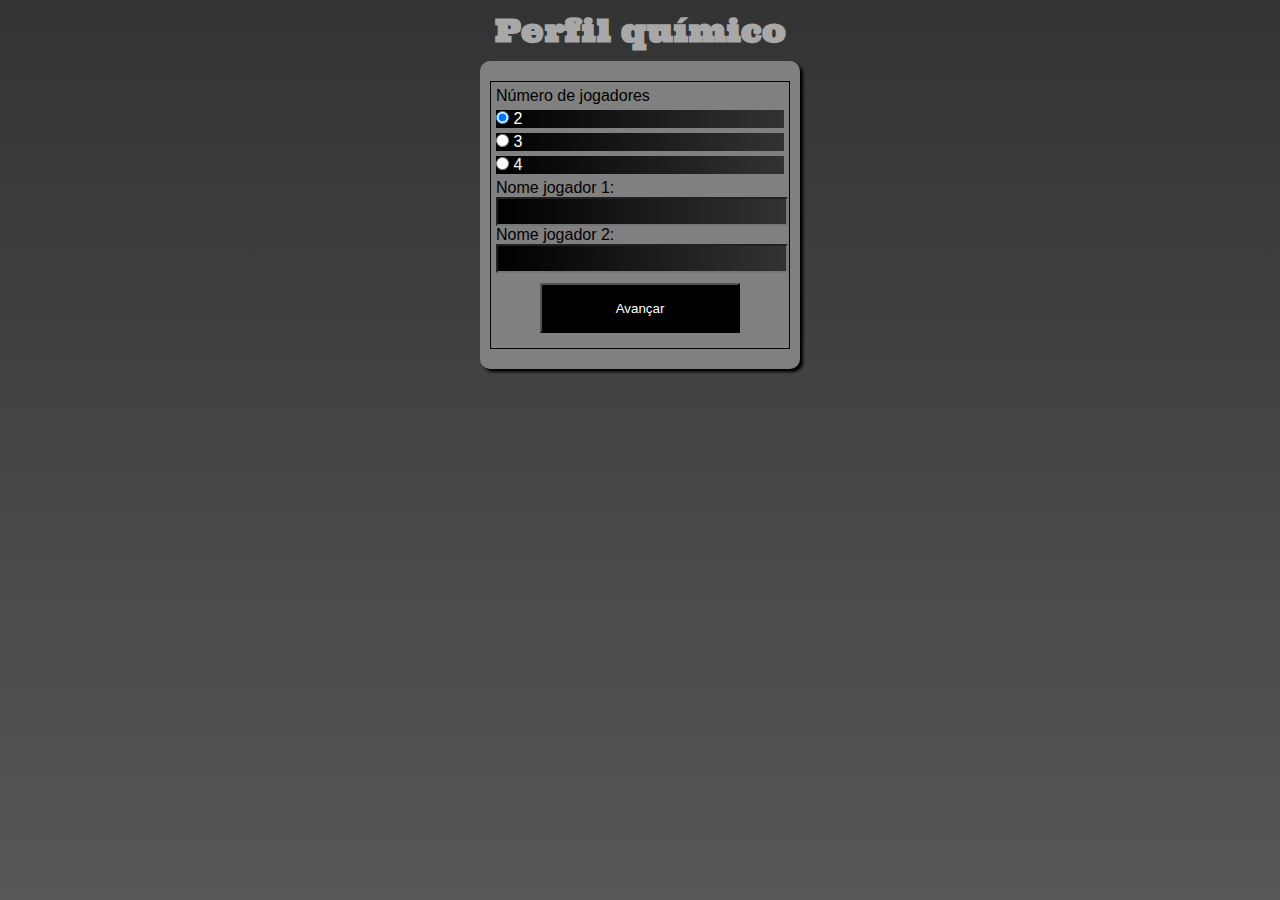
==== index.html @ a517911b "Initial commit" ====
<!DOCTYPE html>
<html lang="pt-BR">
<head>
    <meta charset="UTF-8">
    <meta name="viewport" content="width=device-width, initial-scale=1.0">
    <title>Perfil químico</title>
    <link rel="stylesheet" href="assets/css/style.css">
    <link rel="stylesheet" href="assets/css/media-queries.css">
</head>
<body>
    <h1>Perfil químico</h1>
    <section id="questoes">
        <form action="jogo.html">
            <p>Número de jogadores</p>
            <p class="p-black">
                <input type="radio" name="numero-jogadores" id="dois-jogadores" checked> 
                <label for="dois-jogadores">2</label>
            </p >
            <p class="p-black">
                <input type="radio" name="numero-jogadores" id="tres-jogadores"> 
                <label for="tres-jogadores">3</label>
            </p>
            <p class="p-black">
                <input type="radio" name="numero-jogadores" id="quatro-jogadores"> 
                <label for="quatro-jogadores">4</label>
            </p>
            <div id="nome-jogadores">
                <p>
                    <label for="jogador-um">Nome jogador 1:</label><br>
                    <input type="text" name="jogador-um" id="jogador-um">
                </p>
                <p>
                    <label for="jogador-dois">Nome jogador 2:</label><br>
                    <input type="text" name="jogador-dois" id="jogador-dois">
                </p>
                <p id="player3">
                    <label for="jogador-tres">Nome jogador 3:</label><br>
                    <input type="text" name="jogador-tres" id="jogador-tres">
                </p>
                <p id="player4">
                    <label for="jogador-quatro">Nome jogador 4:</label><br>
                    <input type="text" name="jogador-quatro" id="jogador-quatro">
                </p>
                <input type="submit" value="Avançar" id="avancar">
            </div>
        </form>
        

    </section>

    <script src="assets/js/main.js"></script>
</html>
---- assets/css/style.css ----
@charset "UTF-8"; 
/*mobile*/

@import url('https://fonts.googleapis.com/css2?family=Sriracha&family=Ultra&display=swap');

:root {
    --cor-1: #000000; 
    --cor-2: #333333;
    --cor-3: #575757;
    --cor-4: #808080;
    --cor-5: #A8A8A8; 
    --fonte-principal: Arial, Helvetica, sans-serif;
    --fonte-titulos: 'Ultra'; 
}




* {
    margin: 0px;
    padding: 0px;
}

body {
    background-image: linear-gradient(to bottom, var(--cor-2), var(--cor-3));
    background-repeat: no-repeat;
    background-attachment: fixed;
    background-size: cover;
    
    font-family: var(--fonte-principal);
    color: white;
    
}

h1 {
    font-family: var(--fonte-titulos);
    margin: 10px;
    text-align: center;
    color: var(--cor-5);
}

section#questoes {
    background-color: var(--cor-4);
    padding: 20px 10px;
    border-radius: 10px;
    width: 300px;
    margin: auto;
    box-shadow: 3px 3px 3px black;
}

section form {
    border: 1px solid black;
    padding: 5px;
}

section form p {
    color: black;
}

section form p.p-black{
    background-image: linear-gradient(to right, var(--cor-1), var(--cor-2));
    margin: 5px 0px;
    color: white;
}


section div#nome-jogadores p label  {
    color: var(--cor-1);
}

section div#nome-jogadores p input[type='text'] {
   background-image: linear-gradient(to right, var(--cor-1), var(--cor-2));
   color: white;

   width: 100%;
   height: 25px;
}

section div#nome-jogadores p input[type='text']:hover {
    transform: scale(1.05);
    transition: transform 0.3s ease;
}

section div #player3, section div #player4 {
    display: none;
} 

section div#nome-jogadores input[type='submit'] {
    display: block;
    margin: auto;
    margin-bottom: 10px;
    margin-top: 10px;
    width: 200px;
    height: 50px;

    color: white;
    background-color: var(--cor-1);
    
}

section div#nome-jogadores input[type='submit']:hover {
    transform: scale(1.2);
    transition: transform 0.3s ease;
}
---- assets/css/media-queries.css ----
@charset "UTF-8";

@media screen and (min-width: 481px) {
    /*Ipad tablet */
}
@media screen and (min-width: 1025px) {
    /*Desktops, telas grandes */
}
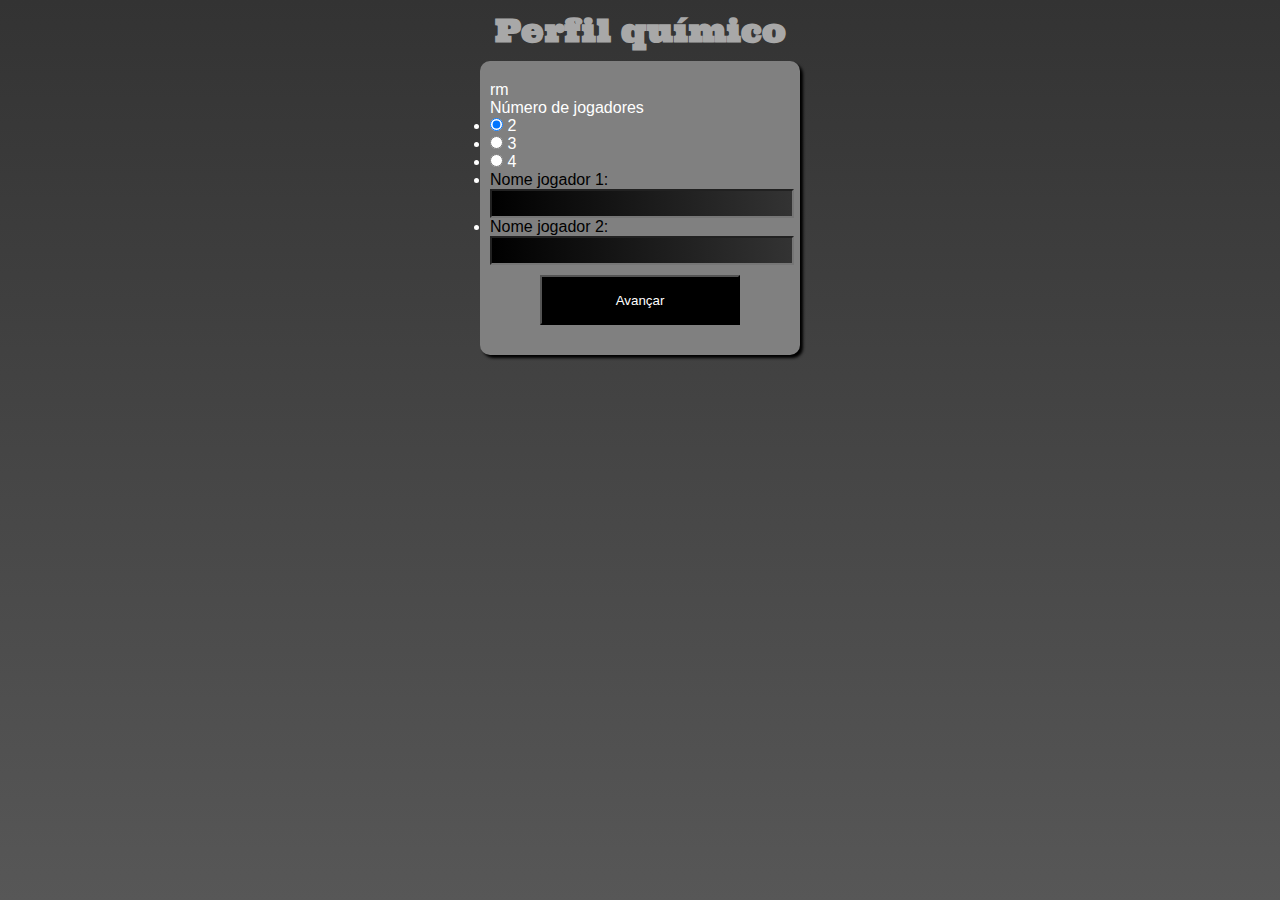
==== commit 3830a775: "1.1.1" ====
--- a/index.html
+++ b/index.html
@@ -1,52 +1,75 @@
 <!DOCTYPE html>
 <html lang="pt-BR">
-<head>
-    <meta charset="UTF-8">
-    <meta name="viewport" content="width=device-width, initial-scale=1.0">
-    <title>Perfil químico</title>
-    <link rel="stylesheet" href="assets/css/style.css">
-    <link rel="stylesheet" href="assets/css/media-queries.css">
-</head>
-<body>
-    <h1>Perfil químico</h1>
-    <section id="questoes">
-        <form action="jogo.html">
-            <p>Número de jogadores</p>
-            <p class="p-black">
-                <input type="radio" name="numero-jogadores" id="dois-jogadores" checked> 
-                <label for="dois-jogadores">2</label>
-            </p >
-            <p class="p-black">
-                <input type="radio" name="numero-jogadores" id="tres-jogadores"> 
-                <label for="tres-jogadores">3</label>
-            </p>
-            <p class="p-black">
-                <input type="radio" name="numero-jogadores" id="quatro-jogadores"> 
-                <label for="quatro-jogadores">4</label>
-            </p>
-            <div id="nome-jogadores">
-                <p>
-                    <label for="jogador-um">Nome jogador 1:</label><br>
-                    <input type="text" name="jogador-um" id="jogador-um">
-                </p>
-                <p>
-                    <label for="jogador-dois">Nome jogador 2:</label><br>
-                    <input type="text" name="jogador-dois" id="jogador-dois">
-                </p>
-                <p id="player3">
-                    <label for="jogador-tres">Nome jogador 3:</label><br>
-                    <input type="text" name="jogador-tres" id="jogador-tres">
-                </p>
-                <p id="player4">
-                    <label for="jogador-quatro">Nome jogador 4:</label><br>
-                    <input type="text" name="jogador-quatro" id="jogador-quatro">
-                </p>
-                <input type="submit" value="Avançar" id="avancar">
-            </div>
-        </form>
-        
+    <head>
+        <meta charset="UTF-8" />
+        <meta name="viewport" content="width=device-width, initial-scale=1.0" />
+        <title>Perfil químico</title>
+        <link rel="stylesheet" href="css/style.css" />
+        <link rel="stylesheet" href="css/media-queries.css" />
+    </head>
+    <body>
+        <h1>Perfil químico</h1>
+        <section id="questoes">
+            <fo action="jogo.html">
+              rm  <p>Número de jogadores</p>
+                <ul>
+                    <li class="p-black">
+                        <input
+                            type="radio"
+                            name="numero-jogadores"
+                            id="dois-jogadores"
+                            checked
+                        />
+                        <label for="dois-jogadores">2</label>
+                    </li>
+                    <li class="p-black">
+                        <input
+                            type="radio"
+                            name="numero-jogadores"
+                            id="tres-jogadores"
+                        />
+                        <label for="tres-jogadores">3</label>
+                    </li>
+                    <li class="p-black">
+                        <input
+                            type="radio"
+                            name="numero-jogadores"
+                            id="quatro-jogadores"
+                        />
+                        <label for="quatro-jogadores">4</label>
+                    </li>
+                </ul>
 
-    </section>
+                <ul id="nome-jogadores">
+                    <li>
+                        <label class="nome-jogador-texto" for="jogador-1"
+                            >Nome jogador 1:</label
+                        ><br />
+                        <input type="text" name="jogador-1" id="jogador-1" />
+                    </li>
+                    <li>
+                        <label class="nome-jogador-texto" for="jogador-2"
+                            >Nome jogador 2:</label
+                        ><br />
+                        <input type="text" name="jogador-2" id="jogador-2" />
+                    </li>
+                    <!-- <li id="player3">
+                        <label class="nome-jogador-texto" for="jogador-3"
+                            >Nome jogador 3:</label
+                        ><br />
+                        <input type="text" name="jogador-3" id="jogador-3" />
+                    </li>
+                    <li id="player4">
+                        <label class="nome-jogador-texto" for="jogador-4"
+                            >Nome jogador 4:</label
+                        ><br />
+                        <input type="text" name="jogador-4" id="jogador-4" />
+                    </li> -->
+                </ul>
+                <button type="submit" id="avancar">Avançar</button>
+            </form>
+        </section>
 
-    <script src="assets/js/main.js"></script>
-</html>+        <script src="js/main.js"></script>
+    </body>
+</html>
--- a/css/style.css
+++ b/css/style.css
@@ -0,0 +1,99 @@
+@charset "UTF-8";
+/*mobile*/
+
+@import url("https://fonts.googleapis.com/css2?family=Sriracha&family=Ultra&display=swap");
+
+:root {
+    --cor-1: #000000;
+    --cor-2: #333333;
+    --cor-3: #575757;
+    --cor-4: #808080;
+    --cor-5: #a8a8a8;
+    --fonte-principal: Arial, Helvetica, sans-serif;
+    --fonte-titulos: "Ultra";
+}
+
+* {
+    margin: 0px;
+    padding: 0px;
+}
+
+body {
+    background-image: linear-gradient(to bottom, var(--cor-2), var(--cor-3));
+    background-repeat: no-repeat;
+    background-attachment: fixed;
+    background-size: cover;
+
+    font-family: var(--fonte-principal);
+    color: white;
+}
+
+h1 {
+    font-family: var(--fonte-titulos);
+    margin: 10px;
+    text-align: center;
+    color: var(--cor-5);
+}
+
+#questoes {
+    background-color: var(--cor-4);
+    padding: 20px 10px;
+    border-radius: 10px;
+    width: 300px;
+    margin: auto;
+    box-shadow: 3px 3px 3px black;
+}
+
+section form {
+    border: 1px solid black;
+    padding: 5px;
+}
+
+section form p {
+    color: black;
+}
+
+section form ul {
+    list-style-type: none;
+}
+
+section form .p-black {
+    background-color: black;
+    background-image: linear-gradient(to right, var(--cor-1), var(--cor-2));
+    margin: 5px 0px;
+    color: white;
+}
+
+section .nome-jogador-texto {
+    color: var(--cor-1);
+}
+
+#nome-jogadores input {
+    background-image: linear-gradient(to right, var(--cor-1), var(--cor-2));
+    color: white;
+
+    width: 100%;
+    height: 25px;
+    transition: transform 0.3s;
+}
+
+#nome-jogadores input:hover {
+    transform: scale(1.05);
+}
+
+#avancar {
+    display: block;
+    margin: auto;
+    margin-bottom: 10px;
+    margin-top: 10px;
+    width: 200px;
+    height: 50px;
+
+    color: white;
+    background-color: var(--cor-1);
+    transition: transform 0.3s;
+}
+
+#avancar:hover {
+    transform: scale(1.2);
+}
--- a/css/media-queries.css
+++ b/css/media-queries.css
@@ -0,0 +1,9 @@
+@charset "UTF-8";
+
+@media screen and (min-width: 481px) {
+    /*Ipad tablet */
+}
+@media screen and (min-width: 1025px) {
+    /*Desktops, telas grandes */
+}
+
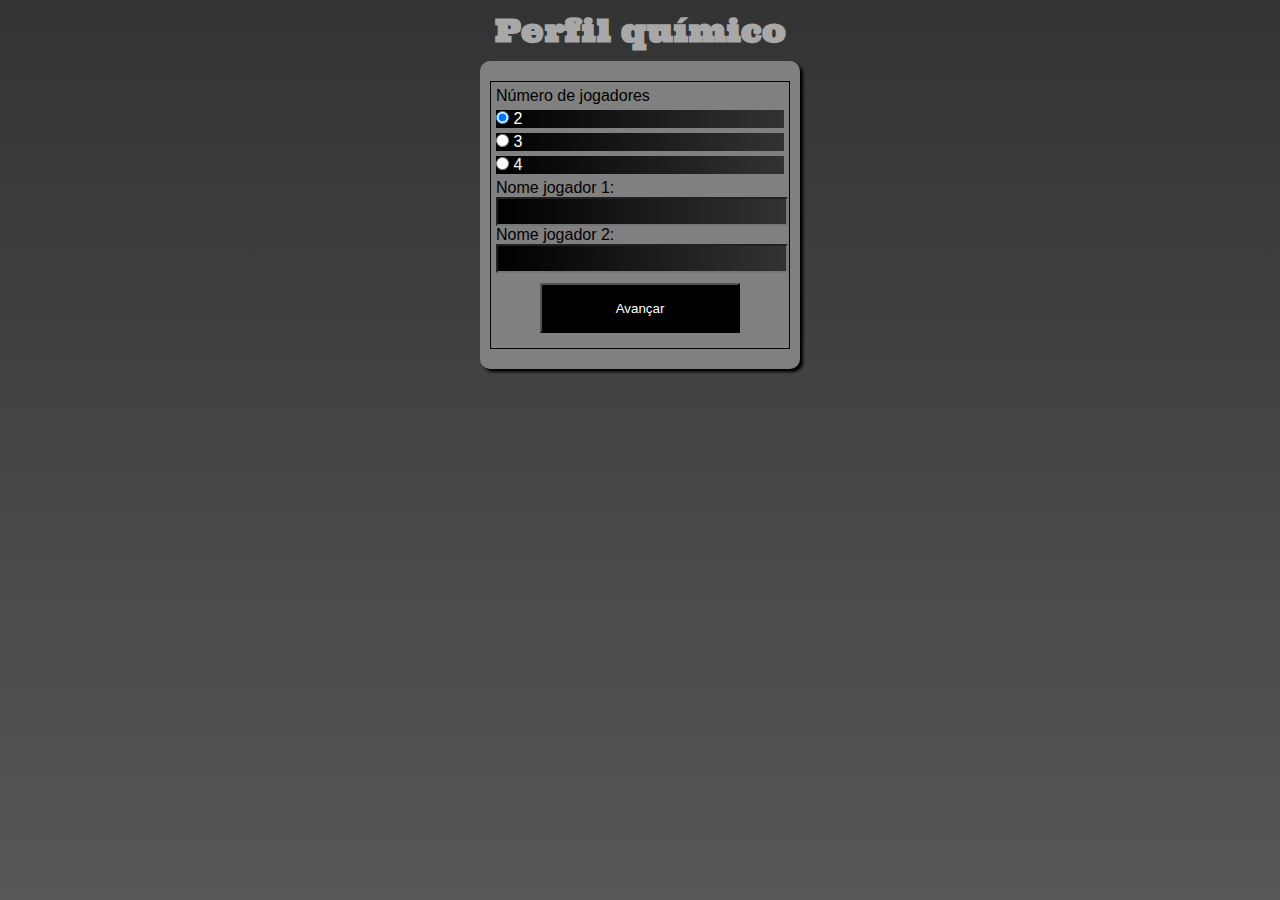
==== commit 72c45e4b: "1.1.2" ====
--- a/index.html
+++ b/index.html
@@ -1,75 +1,52 @@
 <!DOCTYPE html>
 <html lang="pt-BR">
-    <head>
-        <meta charset="UTF-8" />
-        <meta name="viewport" content="width=device-width, initial-scale=1.0" />
-        <title>Perfil químico</title>
-        <link rel="stylesheet" href="css/style.css" />
-        <link rel="stylesheet" href="css/media-queries.css" />
-    </head>
-    <body>
-        <h1>Perfil químico</h1>
-        <section id="questoes">
-            <fo action="jogo.html">
-              rm  <p>Número de jogadores</p>
-                <ul>
-                    <li class="p-black">
-                        <input
-                            type="radio"
-                            name="numero-jogadores"
-                            id="dois-jogadores"
-                            checked
-                        />
-                        <label for="dois-jogadores">2</label>
-                    </li>
-                    <li class="p-black">
-                        <input
-                            type="radio"
-                            name="numero-jogadores"
-                            id="tres-jogadores"
-                        />
-                        <label for="tres-jogadores">3</label>
-                    </li>
-                    <li class="p-black">
-                        <input
-                            type="radio"
-                            name="numero-jogadores"
-                            id="quatro-jogadores"
-                        />
-                        <label for="quatro-jogadores">4</label>
-                    </li>
-                </ul>
+<head>
+    <meta charset="UTF-8">
+    <meta name="viewport" content="width=device-width, initial-scale=1.0">
+    <title>Perfil químico</title>
+    <link rel="stylesheet" href="assets/css/style.css">
+    <link rel="stylesheet" href="assets/css/media-queries.css">
+</head>
+<body>
+    <h1>Perfil químico</h1>
+    <section id="questoes">
+        <form action="jogo.html">
+            <p>Número de jogadores</p>
+            <p class="p-black">
+                <input type="radio" name="numero-jogadores" id="dois-jogadores" checked> 
+                <label for="dois-jogadores">2</label>
+            </p >
+            <p class="p-black">
+                <input type="radio" name="numero-jogadores" id="tres-jogadores"> 
+                <label for="tres-jogadores">3</label>
+            </p>
+            <p class="p-black">
+                <input type="radio" name="numero-jogadores" id="quatro-jogadores"> 
+                <label for="quatro-jogadores">4</label>
+            </p>
+            <div id="nome-jogadores">
+                <p>
+                    <label for="jogador-um">Nome jogador 1:</label><br>
+                    <input type="text" name="jogador-um" id="jogador-um">
+                </p>
+                <p>
+                    <label for="jogador-dois">Nome jogador 2:</label><br>
+                    <input type="text" name="jogador-dois" id="jogador-dois">
+                </p>
+                <p id="player3">
+                    <label for="jogador-tres">Nome jogador 3:</label><br>
+                    <input type="text" name="jogador-tres" id="jogador-tres">
+                </p>
+                <p id="player4">
+                    <label for="jogador-quatro">Nome jogador 4:</label><br>
+                    <input type="text" name="jogador-quatro" id="jogador-quatro">
+                </p>
+                <input type="submit" value="Avançar" id="avancar">
+            </div>
+        </form>
+        
 
-                <ul id="nome-jogadores">
-                    <li>
-                        <label class="nome-jogador-texto" for="jogador-1"
-                            >Nome jogador 1:</label
-                        ><br />
-                        <input type="text" name="jogador-1" id="jogador-1" />
-                    </li>
-                    <li>
-                        <label class="nome-jogador-texto" for="jogador-2"
-                            >Nome jogador 2:</label
-                        ><br />
-                        <input type="text" name="jogador-2" id="jogador-2" />
-                    </li>
-                    <!-- <li id="player3">
-                        <label class="nome-jogador-texto" for="jogador-3"
-                            >Nome jogador 3:</label
-                        ><br />
-                        <input type="text" name="jogador-3" id="jogador-3" />
-                    </li>
-                    <li id="player4">
-                        <label class="nome-jogador-texto" for="jogador-4"
-                            >Nome jogador 4:</label
-                        ><br />
-                        <input type="text" name="jogador-4" id="jogador-4" />
-                    </li> -->
-                </ul>
-                <button type="submit" id="avancar">Avançar</button>
-            </form>
-        </section>
+    </section>
 
-        <script src="js/main.js"></script>
-    </body>
-</html>
+    <script src="assets/js/main.js"></script>
+</html>--- a/assets/css/style.css
+++ b/assets/css/style.css
@@ -0,0 +1,104 @@
+@charset "UTF-8"; 
+/*mobile*/
+
+@import url('https://fonts.googleapis.com/css2?family=Sriracha&family=Ultra&display=swap');
+
+:root {
+    --cor-1: #000000; 
+    --cor-2: #333333;
+    --cor-3: #575757;
+    --cor-4: #808080;
+    --cor-5: #A8A8A8; 
+    --fonte-principal: Arial, Helvetica, sans-serif;
+    --fonte-titulos: 'Ultra'; 
+}
+
+
+
+
+* {
+    margin: 0px;
+    padding: 0px;
+}
+
+body {
+    background-image: linear-gradient(to bottom, var(--cor-2), var(--cor-3));
+    background-repeat: no-repeat;
+    background-attachment: fixed;
+    background-size: cover;
+    
+    font-family: var(--fonte-principal);
+    color: white;
+    
+}
+
+h1 {
+    font-family: var(--fonte-titulos);
+    margin: 10px;
+    text-align: center;
+    color: var(--cor-5);
+}
+
+section#questoes {
+    background-color: var(--cor-4);
+    padding: 20px 10px;
+    border-radius: 10px;
+    width: 300px;
+    margin: auto;
+    box-shadow: 3px 3px 3px black;
+}
+
+section form {
+    border: 1px solid black;
+    padding: 5px;
+}
+
+section form p {
+    color: black;
+}
+
+section form p.p-black{
+    background-image: linear-gradient(to right, var(--cor-1), var(--cor-2));
+    margin: 5px 0px;
+    color: white;
+}
+
+
+section div#nome-jogadores p label  {
+    color: var(--cor-1);
+}
+
+section div#nome-jogadores p input[type='text'] {
+   background-image: linear-gradient(to right, var(--cor-1), var(--cor-2));
+   color: white;
+
+   width: 100%;
+   height: 25px;
+}
+
+section div#nome-jogadores p input[type='text']:hover {
+    transform: scale(1.05);
+    transition: transform 0.3s ease;
+}
+
+section div #player3, section div #player4 {
+    display: none;
+} 
+
+section div#nome-jogadores input[type='submit'] {
+    display: block;
+    margin: auto;
+    margin-bottom: 10px;
+    margin-top: 10px;
+    width: 200px;
+    height: 50px;
+
+    color: white;
+    background-color: var(--cor-1);
+    
+}
+
+section div#nome-jogadores input[type='submit']:hover {
+    transform: scale(1.2);
+    transition: transform 0.3s ease;
+}--- a/assets/css/media-queries.css
+++ b/assets/css/media-queries.css
@@ -0,0 +1,9 @@
+@charset "UTF-8";
+
+@media screen and (min-width: 481px) {
+    /*Ipad tablet */
+}
+@media screen and (min-width: 1025px) {
+    /*Desktops, telas grandes */
+}
+
